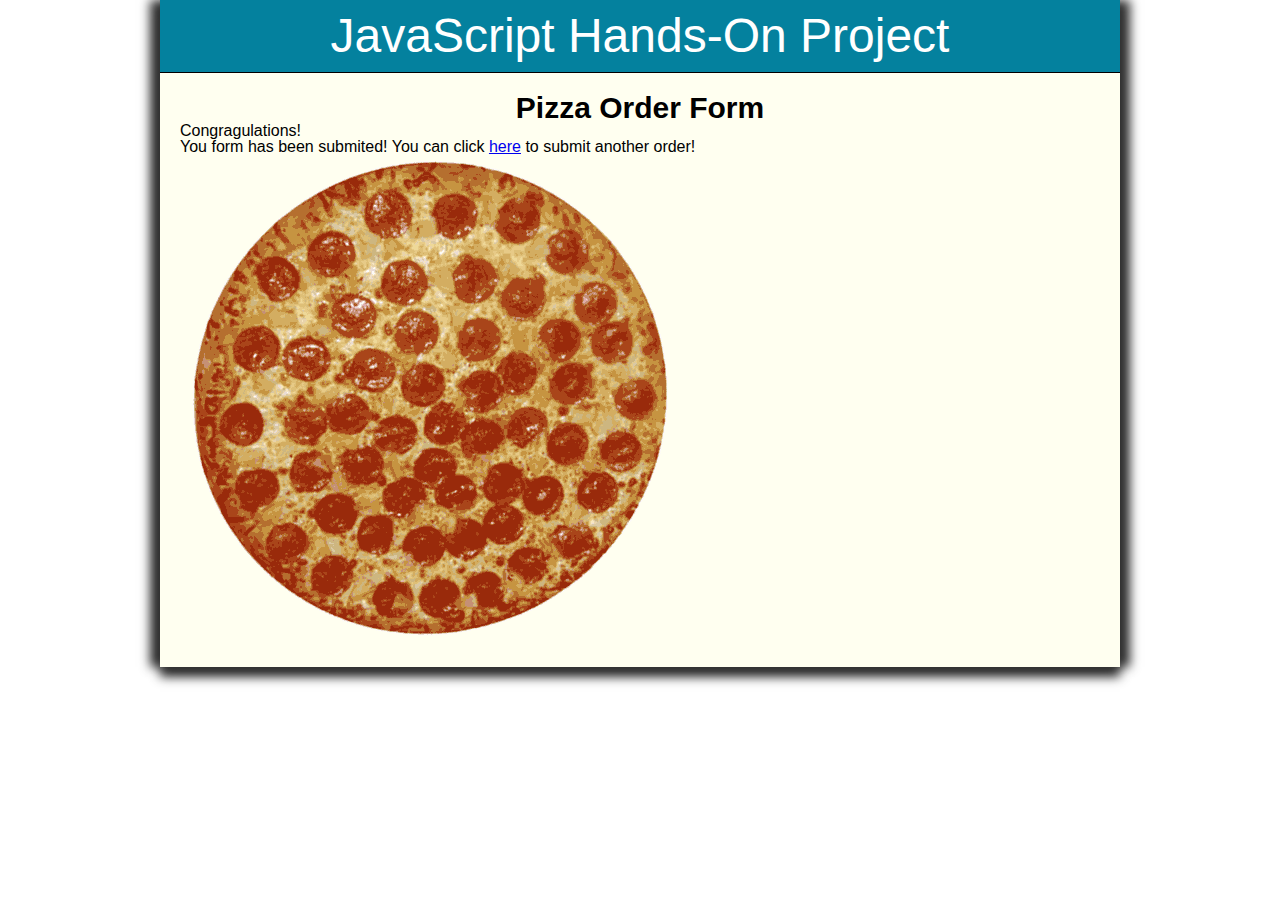
==== orderComplete.html @ d612311b "Updated file structure, rough draft of back-end validation, updated commenting" ====
<!DOCTYPE html>
<html>
<head>
   <!--
      JavaScript Hands-On Project

      Author: Colin Hoffman
      Date: Friday, September 15th, 2017

      Filename: index.html
      
      Outcomes: Upon the completion of this project I learned about managing when functions should and shoulud not be
      ran. If giving more time I would like to try and make the code more efficent and easir to understad. One thing that
      I would do diffrently if I had to do this assiment agin is to make a better else if block for testing the feilds. In short,
      I learned that planning code out on paper first can make writing it faster and more efficent.
   -->
   <meta charset="utf-8" />
   <meta id="viewport" content="width=device-width, initial-scale=1.0">
   <title>JavaScript Hands-On Project</title>
   <link rel="stylesheet" href="css/styles.css" />
</head>

<body>
 
  <!-- BEGIN HEAD -->
   <header>
      <h1>
         JavaScript Hands-On Project
      </h1>
   </header>
	<!-- END HEAD -->
  
   <section>
     
      <h2>Pizza Order Form</h2>
      
      <!-- BEGINING OF ORDER FORM -->
      <h3>Congragulations!</h3>
      <p>You form has been submited! You can click <a href="index.html"><span>here</span></a> to submit another order!</p>
      <figure>
          <img src="images/pizzaSpinning.gif" alt="spinning pizza photo" />
      </figure>
      
   </section>
</body>
</html>
---- css/styles.css ----
/*  JavaScript Hands-On Project

      Author: 
      Date:   

    Filename: styles.css
*/

/* apply a natural box layout model to all elements */
* {
   -moz-box-sizing: border-box;
   -webkit-box-sizing: border-box;
   box-sizing: border-box;
}

/* reset rules */
html, body, div, span, applet, object, iframe,
h1, h2, h3, h4, h5, h6, p, blockquote, pre,
a, abbr, acronym, address, big, cite, code,
del, dfn, em, img, ins, kbd, q, s, samp,
small, strike, strong, sub, sup, tt, var,
b, u, i, center,
dl, dt, dd, ol, ul, li,
fieldset, form, label, legend,
table, caption, tbody, tfoot, thead, tr, th, td,
article, aside, canvas, details, embed, 
figure, figcaption, footer, header, hgroup, 
menu, nav, output, ruby, section, summary,
time, mark, audio, video {
   margin: 0;
   padding: 0;
   border: 0;
   font-size: 100%;
   font: inherit;
   vertical-align: baseline;
}

/* HTML5 display-role reset for older browsers */
article, aside, details, figcaption, figure, 
footer, header, hgroup, menu, nav, section {
   display: block;
}

body {
   line-height: 1;
   max-width: 960px;
   background: white;
   margin: 0 auto;
   font-family: Arial, Helvetica, sans-serif; 
   -webkit-box-shadow: 10px 0px 10px rgba(50, 50, 50, 1),
                       0px 10px 10px rgba(50, 50, 50, 1),
                       -10px 0px 10px rgba(50, 50, 50, 1);
   -moz-box-shadow:    10px 0px 10px rgba(50, 50, 50, 1),
                       0px 10px 10px rgba(50, 50, 50, 1),
                       -10px 0px 10px rgba(50, 50, 50, 1);
   box-shadow:         10px 0px 10px rgba(50, 50, 50, 1),
                       0px 10px 10px rgba(50, 50, 50, 1),
                       -10px 0px 10px rgba(50, 50, 50, 1);
}

sub{
  color: red;
}
ol, ul {
   list-style: none;
}

/* page header */
header {
   background: #04819E;
   width: 100%;
   color: #FFFFFF;
   font-size: 48px;
   text-align: center;
   line-height: 1.5em;
   border-bottom: 1px solid black;
}

/* main content */
section {
   width: 960px;
   text-align: left;
   background: ivory;
   padding: 20px;
}

h2 {
   font-weight: bold;
   font-size: 30px;
   text-align: center;
}



/* form */
form {
   padding: 10px;
}

fieldset {
   margin-bottom: 10px;
   position: relative;
   padding: 2.5em 1em 0.5em 1em;
   background: #e3d5ba;
}

fieldset fieldset {
   padding-top: 15px;
}

label{
  font-weight: bold;
}

legend, #submit, #instrlabel {
   font-family: arial, helvetica, sans-serif;
   font-weight: bold;
}

legend {
   position: absolute;
   top: 0;
   left: 0;
   font-size: 1.25em;
   margin-top: 0.5em;
   margin-left: 0.5em;
}

fieldset fieldset legend {
   font-size: 1em;
   margin-top: 25px;
   top: -30px;
   left: 8px;
}

input, textarea {
   font-size: 1em;
}

#instructions {
   display: block;
}

#deliveryinfo, #orderinfo, #additionalinfo, #submitbutton {
   border: none;
}

#deliveryinfo label {
   display: block;
   float: left;
   clear: left;
   margin-top: 5px;
}

#deliveryinfo input {
   display: block;
   margin-left: 130px;
}

#nameinput, #emailinput, #addrinput {
   width: 30em;
}

#cityinput, #phoneinput {
   width: 12em;
}

#crustbox label, #toppingbox label {
   margin-right: 25px;
}

#instrlabel {
   display: block;
   margin: 1em 0 0.5em 0;
}

#submitBtn {
   font-size: 1.25em;
}

#submitbutton {
   background: inherit;
   border: none;
   padding: 0.5em 0 0 0;
   text-align: center;
}
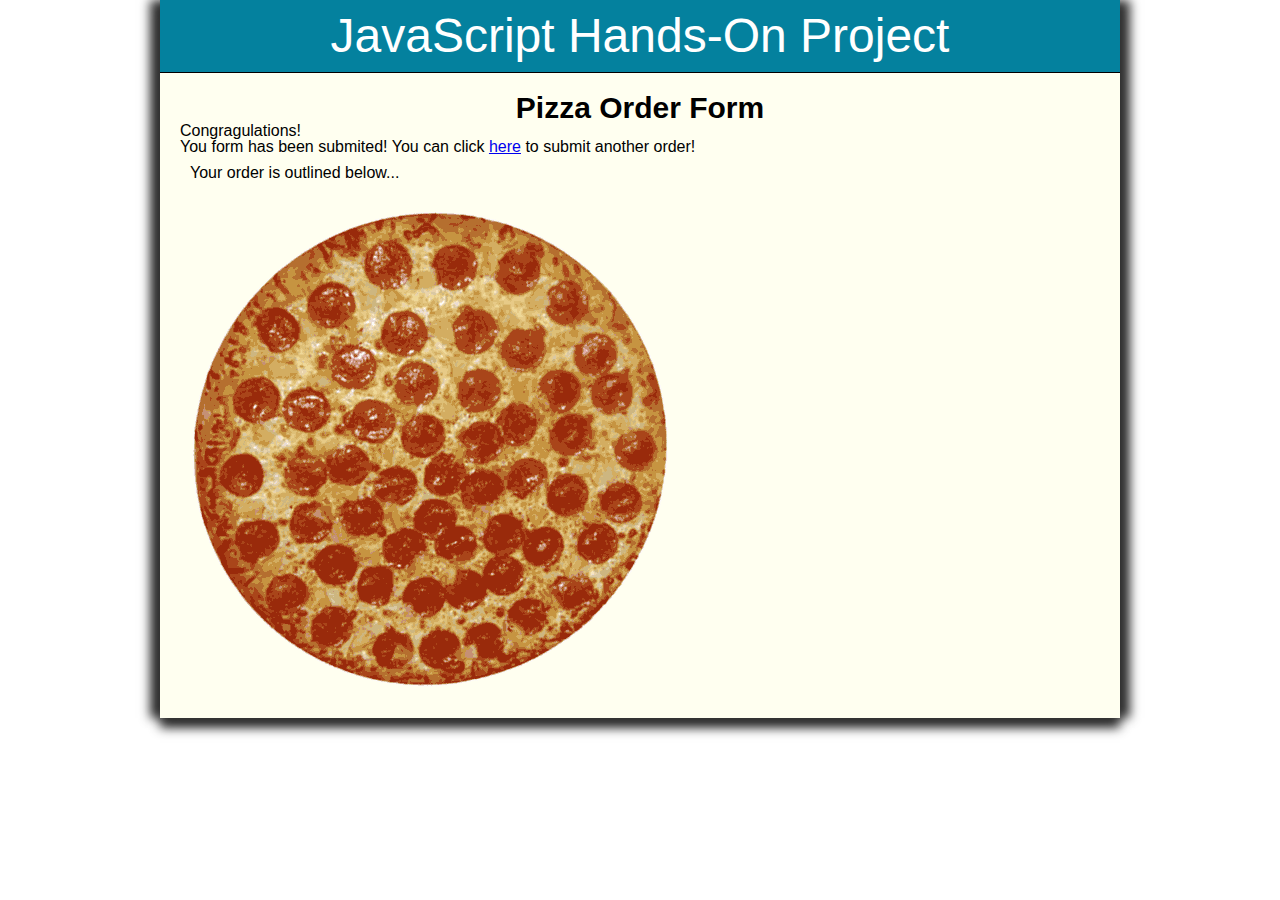
==== commit 1219f7ba: "Changed Basic Response Page" ====
--- a/orderComplete.html
+++ b/orderComplete.html
@@ -37,6 +37,21 @@
       <!-- BEGINING OF ORDER FORM -->
       <h3>Congragulations!</h3>
       <p>You form has been submited! You can click <a href="index.html"><span>here</span></a> to submit another order!</p>
+      <h4 style="margin: 10px 10px 10px 10px;">Your order is outlined below...</h4>
+      <ul style="margin: 25px 25px 25px 25px;">
+      	<li id="li1"><script>document.getElementById("li1").innerHTML = sessionStorage.getItem("name");</script></li>
+      	<li id="li2"><script>document.getElementById("li2").innerHTML = sessionStorage.getItem("address");</script></li>
+      	<li id="li3"><script>document.getElementById("li3").innerHTML = sessionStorage.getItem("city");</script></li>
+      	<li id="li4"><script>document.getElementById("li4").innerHTML = sessionStorage.getItem("email");</script></li>
+      	<li id="li5"><script>document.getElementById("li5").innerHTML = sessionStorage.getItem("phone");</script></li>
+      	<li id="li6"><script>document.getElementById("li6").innerHTML = sessionStorage.getItem("crust");</script></li>
+      	<li id="li7"><script>document.getElementById("li7").innerHTML = sessionStorage.getItem("topping1");</script></li>
+      	<li id="li8"><script>document.getElementById("li8").innerHTML = sessionStorage.getItem("topping2");</script></li>
+      	<li id="li9"><script>document.getElementById("li9").innerHTML = sessionStorage.getItem("topping3");</script></li>
+      	<li id="li10"><script>document.getElementById("li10").innerHTML = sessionStorage.getItem("topping4");</script></li>
+      	<li id="li11"><script>document.getElementById("li11").innerHTML = sessionStorage.getItem("topping5");</script></li>
+      	<li id="li12"><script>document.getElementById("li12").innerHTML = sessionStorage.getItem("topping6");</script></li>
+      </ul>
       <figure>
           <img src="images/pizzaSpinning.gif" alt="spinning pizza photo" />
       </figure>
